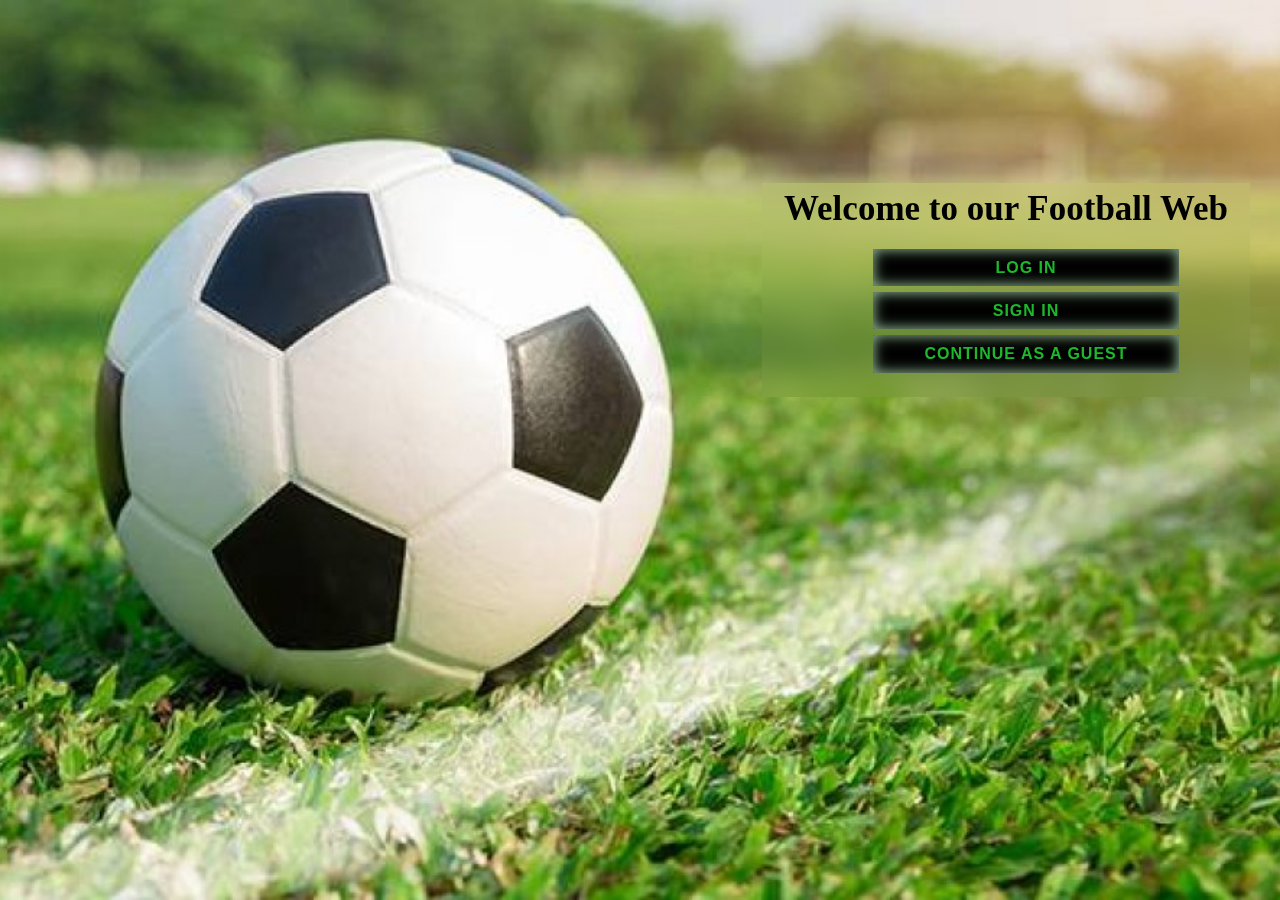
==== index.html @ 61662486 "done log in" ====
<html>
<head>

    <meta name="viewport" content="width=device-width, initial-scale=1.0">

    <!--Java Script-->
    <script src="https://ajax.googleapis.com/ajax/libs/jquery/3.4.1/jquery.min.js"></script>
    <script type="text/javascript" src="app.js"></script>

    <!--CSS-->
    <link rel="stylesheet" type="text/css" href="welcomeDiv.css">

    <title>Football System</title>

</head>

<body>
<div id="WelcomeDiv">
    <div class="Welcome-container">
        <div class="Welcome-frame">
                <span class="Welcome-form-title">Welcome to our Football Web </span>
                <ul class="buttons">
                    <button name="WelcomeButton" id="myBtn" onclick="getLogInDiv()" >Log in</button>
                    <button name="WelcomeButton">Sign in</button>
                    <button name="WelcomeButton"> Continue as a guest</button>
                </ul>
        </div>
    </div>
</div>


<div id="LogInDiv" class="modal">
    <div class="modal-content">
        <div class="modal-header">
            <span class="close">&times;</span>
            <h1> Log in</h1>
            <form>
                Enter User Name: <input type="text" id="user"><br>
                Enter password : <input type="password" id="pass"><br>
                <button name="LogInButton" type="button" onclick="logIn()">Log in</button>
            </form>

        </div>
    </div>
</div>
<div  id="LogIn" style="display: none;">



</div>


<div id="SignIn" style="display: none;">

    <h1> Sign In</h1>

</div>


</body>
</html>
---- welcomeDiv.css ----
body{
    background-image: url("footballBeck.jpg");
    margin: 30px 30px 30px 30px;
    background-position: center;
    background-repeat: no-repeat;
    background-size: cover;
}

.Welcome-container{
    margin-left: 60%;
    margin-top: 15%;
    backdrop-filter: blur(15px);
    text-align: center;
}

.Welcome-form-title {
    font-family: Poppins-Regular;
    font-size: 35px;
    line-height: 1.2;
    text-align: center;
}

.Welcome-frame{
    margin-bottom: 10%;
    padding: 5px 5px 5px 5px;
    backdrop-filter: blur(10px);
    text-align: center;
    font-weight: bold;
}

button[name="WelcomeButton"]{
    color: #1db82c;
    border: none;
    padding: 0.6em 1em;
    background: black;
    font-family: 'Open Sans',sans-serif;
    font-size: 1em;
    letter-spacing: 1px;
    text-transform: uppercase;
    cursor: pointer;
    font-weight: bold;
    margin: 3px 2px;
    border-radius: 2px;
    box-shadow: inset 0 0 5px #939aa000,
    inset 0 0 10px #97aabb65,
    inset 0 0 15px #89b481;
    width: 70%;
}

button[name="WelcomeButton"]:hover {
    background: rgba(255, 255, 255, 0.479);
}

.modal {
    display: none; /* Hidden by default */
    position: fixed; /* Stay in place */
    z-index: 1; /* Sit on top */
    padding-top: 100px; /* Location of the box */
    left: 0;
    top: 0;
    width: 100%; /* Full width */
    height: 100%; /* Full height */
    overflow: auto; /* Enable scroll if needed */
    background-color: rgb(0,0,0); /* Fallback color */
    background-color: rgba(0,0,0,0.4); /* Black w/ opacity */
}

/* Modal Content */
.modal-content {
    position: relative;
    background-color: black;
    margin: auto;
    padding: 0;
    border: 1px solid #888;
    width: 60%;
    box-shadow: 0 4px 8px 0 rgba(0,0,0,0.2),0 6px 20px 0 rgba(0,0,0,0.19);
    -webkit-animation-name: animatetop;
    -webkit-animation-duration: 0.4s;
    animation-name: animatetop;
    animation-duration: 0.4s
}

/* Add Animation */
@-webkit-keyframes animatetop {
    from {top:-300px; opacity:0}
    to {top:0; opacity:1}
}

@keyframes animatetop {
    from {top:-300px; opacity:0}
    to {top:0; opacity:1}
}

/* The Close Button */
.close {
    color: white;
    float: right;
    font-size: 28px;
    font-weight: bold;
}

.close:hover,
.close:focus {
    color: #000;
    text-decoration: none;
    cursor: pointer;
}

.modal-header {
    padding: 1px 16px;
    background-color: #55b875;
    color: white;
    font-family: Poppins-Regular;
    font-size: 20px;
    text-align: center;
}

.modal-body {
    padding: 1px 16px;
    color: white;
    font-family: Poppins-Regular;
    font-size: 20px;
    text-align: center;
}

button[name="LogInButton"]{
    color: #7ab479;
    border: none;
    padding: 0.6em 1em;
    background: black;
    font-family: 'Open Sans',sans-serif;
    font-size: 1em;
    letter-spacing: 1px;
    text-transform: uppercase;
    cursor: pointer;
    font-weight: bold;
    margin: 3px 2px;
    border-radius: 2px;
    box-shadow: inset 0 0 5px #939aa000,
    inset 0 0 10px #97aabb65,
    inset 0 0 15px #89b481;
    width: 200px;
}

button[name="LogInButton"]:hover {
    background: rgba(255, 255, 255, 0.479);
}
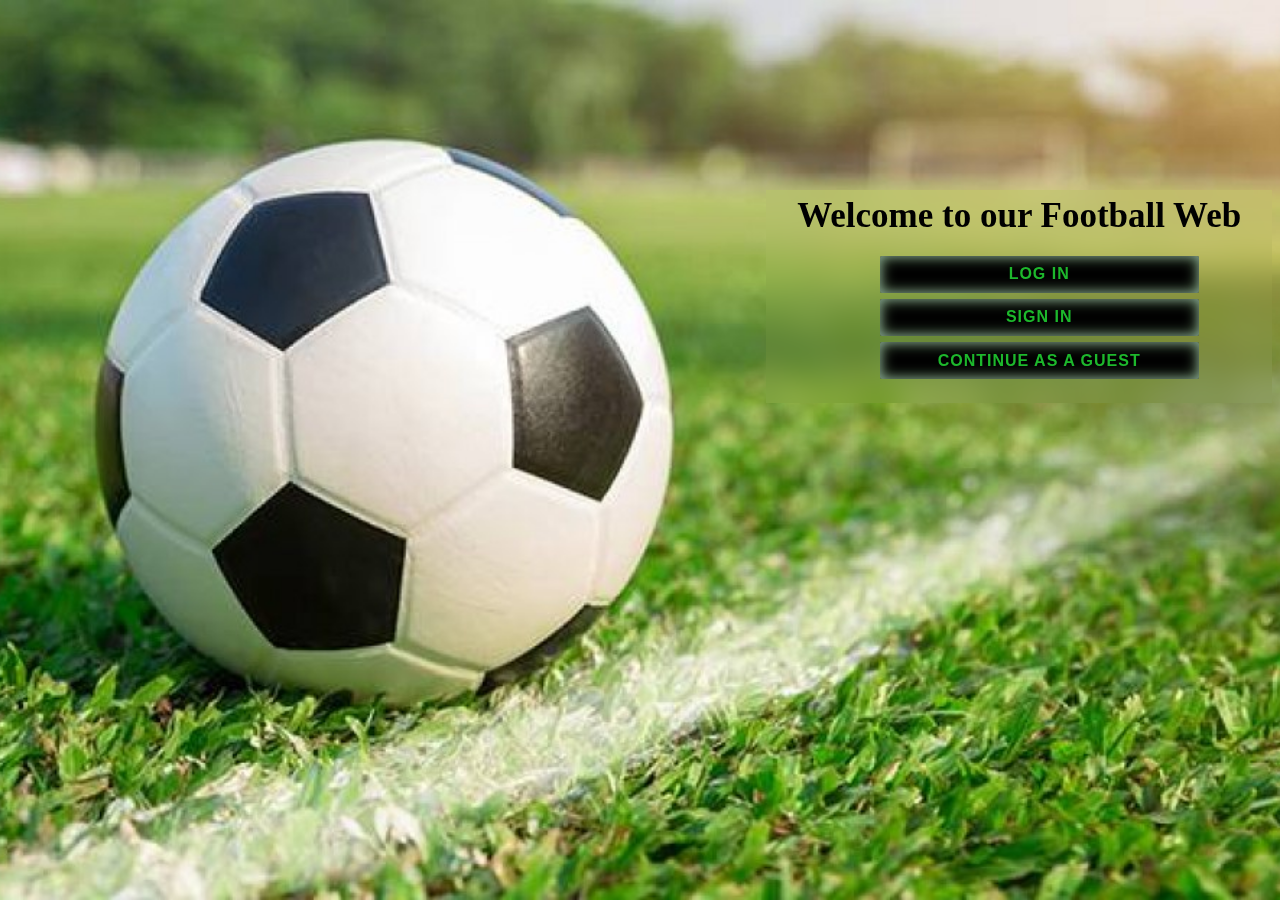
==== commit ff11fd8a: "add options to select log in as" ====
--- a/index.html
+++ b/index.html
@@ -4,8 +4,10 @@
     <meta name="viewport" content="width=device-width, initial-scale=1.0">
 
     <!--Java Script-->
+    <script type="text/javascript" src="app.js"></script>
     <script src="https://ajax.googleapis.com/ajax/libs/jquery/3.4.1/jquery.min.js"></script>
-    <script type="text/javascript" src="app.js"></script>
+
+
 
     <!--CSS-->
     <link rel="stylesheet" type="text/css" href="welcomeDiv.css">
@@ -15,15 +17,16 @@
 </head>
 
 <body>
+
 <div id="WelcomeDiv">
     <div class="Welcome-container">
         <div class="Welcome-frame">
-                <span class="Welcome-form-title">Welcome to our Football Web </span>
-                <ul class="buttons">
-                    <button name="WelcomeButton" id="myBtn" onclick="getLogInDiv()" >Log in</button>
-                    <button name="WelcomeButton">Sign in</button>
-                    <button name="WelcomeButton"> Continue as a guest</button>
-                </ul>
+            <span class="Welcome-form-title">Welcome to our Football Web </span>
+            <ul class="buttons">
+                <button name="WelcomeButton" id="myBtn" onclick="getLogInDiv()" >Log in</button>
+                <button name="WelcomeButton">Sign in</button>
+                <button name="WelcomeButton"> Continue as a guest</button>
+            </ul>
         </div>
     </div>
 </div>
@@ -39,21 +42,24 @@
                 Enter password : <input type="password" id="pass"><br>
                 <button name="LogInButton" type="button" onclick="logIn()">Log in</button>
             </form>
+        </div>
+    </div>
+</div>
+
+
+<div id="ChooseRole" class="modal">
+    <div class="modal-content">
+        <div class="modal-header">
+            <span class="closeChooseRole">&times;</span>
+            <div>
+                <h1> Choose Role:</h1>
+                <select id="roles">
+                </select>
+            </div>
+            <button name="LogInButton" type="button" onclick="getScreen()">Continue</button>
 
         </div>
     </div>
-</div>
-<div  id="LogIn" style="display: none;">
-
-
-
-</div>
-
-
-<div id="SignIn" style="display: none;">
-
-    <h1> Sign In</h1>
-
 </div>
 
 
--- a/welcomeDiv.css
+++ b/welcomeDiv.css
@@ -1,6 +1,5 @@
 body{
     background-image: url("footballBeck.jpg");
-    margin: 30px 30px 30px 30px;
     background-position: center;
     background-repeat: no-repeat;
     background-size: cover;
@@ -92,15 +91,41 @@
 }
 
 /* The Close Button */
-.close {
+.close{
     color: white;
     float: right;
     font-size: 28px;
     font-weight: bold;
 }
+.closeChangePointsPolicyDiv{
+    color: white;
+    float: right;
+    font-size: 28px;
+    font-weight: bold;
+}
+.closeChooseRole{
+    color: white;
+    float: right;
+    font-size: 28px;
+    font-weight: bold;
+}
 
 .close:hover,
 .close:focus {
+    color: #000;
+    text-decoration: none;
+    cursor: pointer;
+}
+
+
+.closeChangePointsPolicyDiv:hover,
+.closeChangePointsPolicyDiv:focus {
+    color: #000;
+    text-decoration: none;
+    cursor: pointer;
+}
+.closeChooseRole:hover,
+.closeChooseRole:focus {
     color: #000;
     text-decoration: none;
     cursor: pointer;
@@ -144,4 +169,41 @@
 
 button[name="LogInButton"]:hover {
     background: rgba(255, 255, 255, 0.479);
+}
+#alertTable{
+    font-family: "Trebuchet MS", Arial, Helvetica, sans-serif;
+    border-collapse: collapse;
+    width: 100%;
+}
+
+#alertTable td, #alertTable th {
+    border: 1px solid #ddd;
+    padding: 8px;
+}
+
+#alertTable tr:nth-child(even){background-color: #85f265;}
+
+#alertTable th {
+    padding-top: 12px;
+    padding-bottom: 12px;
+    text-align: left;
+    background-color: #4CAF50;
+    color: white;
+}
+
+
+select {
+    background-color: #0beeb3;
+    color: white;
+    padding: 12px;
+    border: none;
+    font-size: 15px;
+    box-shadow: 0 5px 25px rgba(0, 0, 0, 0.2);
+    -webkit-appearance: button;
+    appearance: button;
+    outline: none;
+}
+
+select option {
+    padding: 30px;
 }